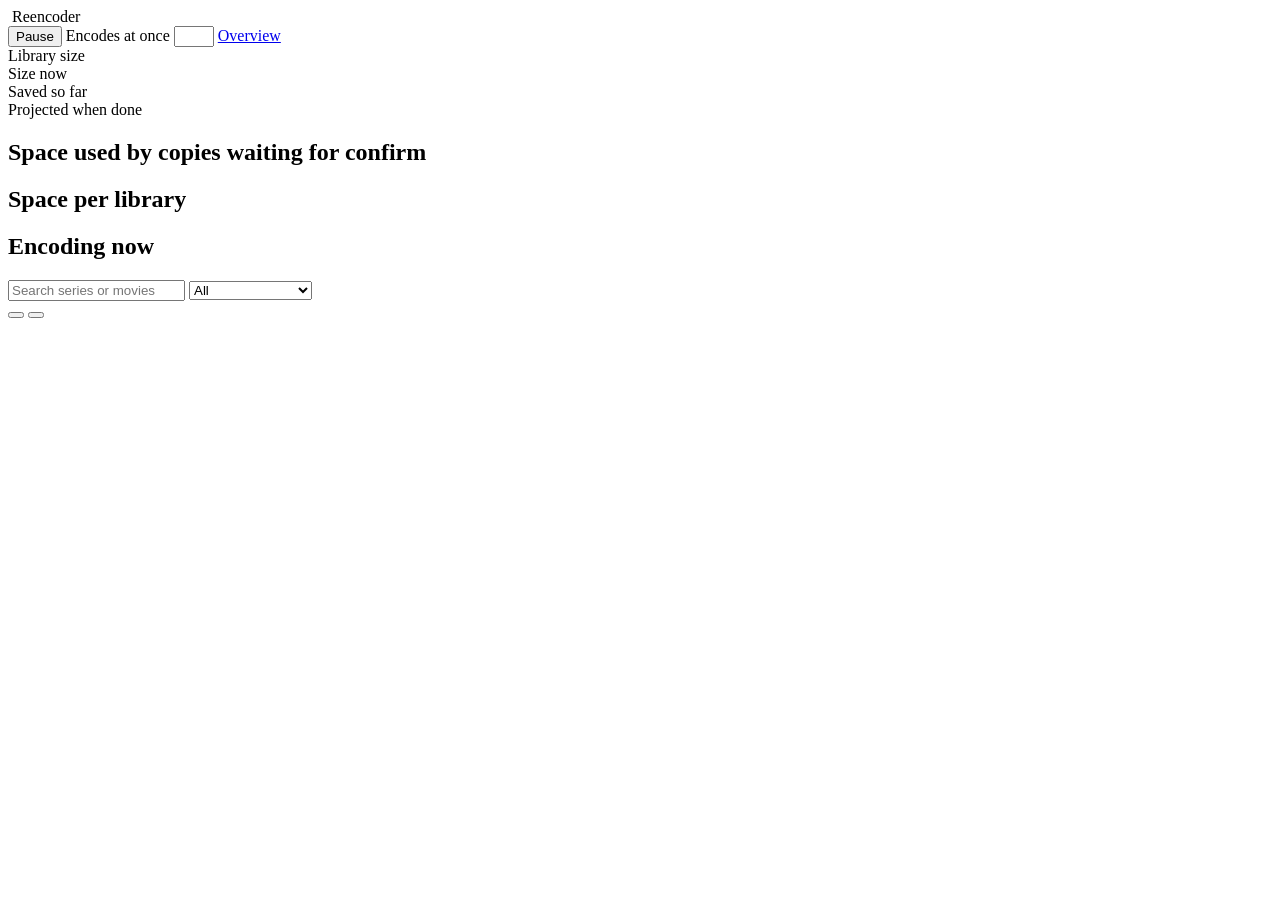
==== app/static/index.html @ ad73f6b5 "kk-reencoder: folders() in one grouped query with indexes (API timed out on the full library); viewp" ====
<!DOCTYPE html>
<html lang="en">
<head>
    <meta name="viewport" content="width=device-width, initial-scale=1">
    <meta charset="UTF-8">
    <title>Reencoder</title>
    <link rel="stylesheet" href="/static/style.css">
    <link rel="icon" type="image/png" href="/static/favicon-32.png">
</head>
<body>
    <header class="top">
        <div class="brand">
            <picture>
                <source media="(prefers-color-scheme: dark)" srcset="/static/logo-on-dark.svg">
                <img src="/static/logo.svg" alt="">
            </picture>
            <span class="name">Reencoder</span>
        </div>
        <nav class="controls">
            <span id="mode" class="badge"></span>
            <button id="pause" class="btn btn-primary">Pause</button>
            <label for="parallel">Encodes at once</label>
            <input type="number" id="parallel" min="1" max="5">
            <span id="conn" class="pill"></span>
            <a href="/overview">Overview</a>
        </nav>
    </header>

    <main>
        <section id="tiles">
            <div class="tile">
                <div class="tile-label">Library size</div>
                <div class="tile-value"></div>
                <div class="tile-sub"></div>
            </div>
            <div class="tile">
                <div class="tile-label">Size now</div>
                <div class="tile-value"></div>
                <div class="tile-sub"></div>
            </div>
            <div class="tile">
                <div class="tile-label">Saved so far</div>
                <div class="tile-value"></div>
                <div class="tile-sub"></div>
            </div>
            <div class="tile">
                <div class="tile-label">Projected when done</div>
                <div class="tile-value"></div>
                <div class="tile-sub"></div>
            </div>
        </section>

        <div id="notice" role="status" hidden></div>

        <section id="space" class="card">
            <h2>Space used by copies waiting for confirm</h2>
            <div class="bar">
                <div id="space-fill" class="fill"></div>
            </div>
            <p id="space-text"></p>
        </section>

        <section id="chart" class="card">
            <h2>Space per library</h2>
            <div id="libchart"></div>
        </section>

        <section id="jobs" class="card">
            <h2>Encoding now</h2>
            <p id="sysline"></p>
            <div id="job-list"></div>
        </section>

        <nav class="toolbar">
            <input type="search" id="q" placeholder="Search series or movies" aria-label="Search series or movies">
            <select id="filter">
                <option value="all">All</option>
                <option value="notstarted">Not started</option>
                <option value="partial">Partly done</option>
                <option value="ready">Ready to confirm</option>
                <option value="done">Done</option>
                <option value="skipped">Skipped</option>
            </select>
            <div class="viewsw">
                <button id="view-grid" class="btn" aria-pressed="true"></button>
                <button id="view-list" class="btn"></button>
            </div>
        </nav>

        <section id="folders"></section>
    </main>

    <dialog id="detail">
        <div class="detail-header">
            <h3 id="detail-title"></h3>
            <p id="detail-sum"></p>
            <button id="detail-close" class="btn" aria-label="Close">×</button>
        </div>
        <div id="detail-actions"></div>
        <div id="compare" hidden></div>
        <div id="detail-body"></div>
        <div class="detail-footer">
            <a id="detail-json" class="btn" download="encoding_report.json">Download encoding_report.json</a>
        </div>
    </dialog>

    <script src="/static/chart.js" defer></script>
    <script src="/static/compare.js" defer></script>
    <script src="/static/detail.js" defer></script>
    <script src="/static/app.js" defer></script>
</body>
</html>
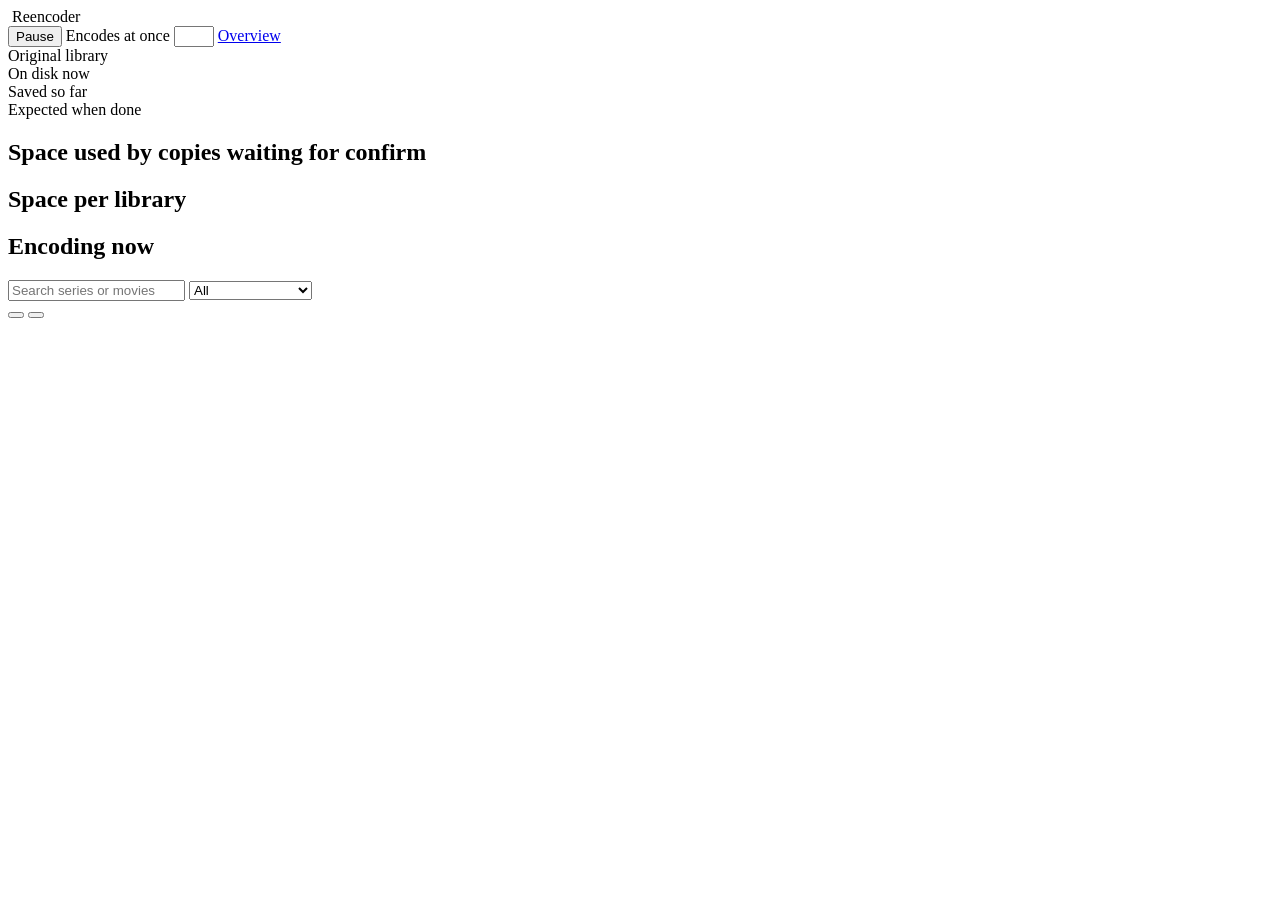
==== commit ef828e51: "kk-reencoder: top tiles (original, on disk, saved, expected with an estimate from measured files); h" ====
--- a/app/static/index.html
+++ b/app/static/index.html
@@ -29,12 +29,12 @@
     <main>
         <section id="tiles">
             <div class="tile">
-                <div class="tile-label">Library size</div>
+                <div class="tile-label">Original library</div>
                 <div class="tile-value"></div>
                 <div class="tile-sub"></div>
             </div>
             <div class="tile">
-                <div class="tile-label">Size now</div>
+                <div class="tile-label">On disk now</div>
                 <div class="tile-value"></div>
                 <div class="tile-sub"></div>
             </div>
@@ -44,7 +44,7 @@
                 <div class="tile-sub"></div>
             </div>
             <div class="tile">
-                <div class="tile-label">Projected when done</div>
+                <div class="tile-label">Expected when done</div>
                 <div class="tile-value"></div>
                 <div class="tile-sub"></div>
             </div>
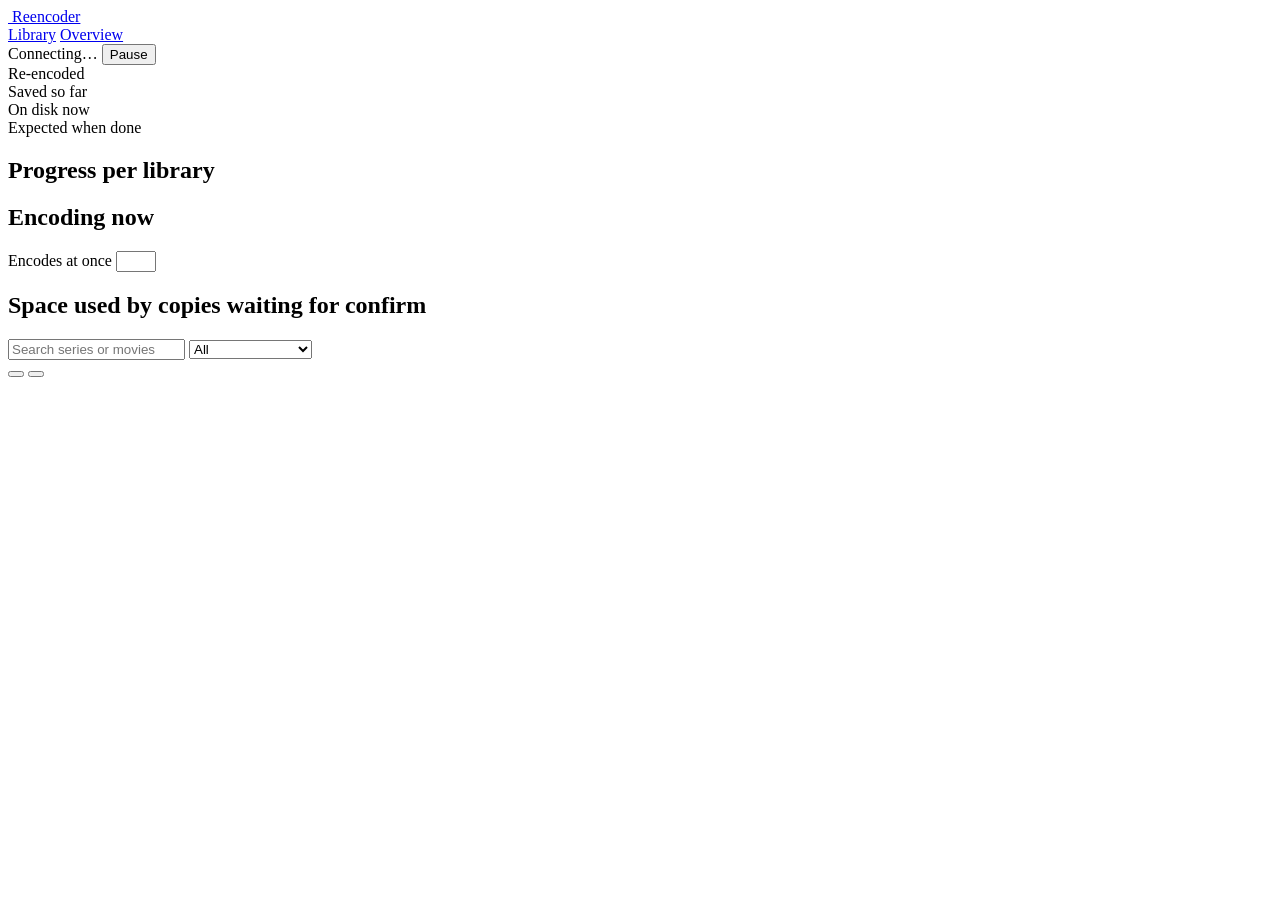
==== commit a0fcefa1: "Dashboard 0.2: progress per library, clear paused state, app bar, more settings Per library (and in " ====
--- a/app/static/index.html
+++ b/app/static/index.html
@@ -8,42 +8,45 @@
     <link rel="icon" type="image/png" href="/static/favicon-32.png">
 </head>
 <body>
-    <header class="top">
-        <div class="brand">
+    <header class="top appbar">
+        <a class="brand" href="/" aria-label="Reencoder home">
             <picture>
                 <source media="(prefers-color-scheme: dark)" srcset="/static/logo-on-dark.svg">
                 <img src="/static/logo.svg" alt="">
             </picture>
             <span class="name">Reencoder</span>
-        </div>
-        <nav class="controls">
+            <span class="ver" id="ver"></span>
+        </a>
+        <nav class="nav tabs" aria-label="Pages">
+            <a href="/" class="navlink active" aria-current="page">Library</a>
+            <a href="/overview" class="navlink">Overview</a>
+        </nav>
+        <nav class="controls" aria-label="Encoder controls">
             <span id="mode" class="badge"></span>
-            <button id="pause" class="btn btn-primary">Pause</button>
-            <label for="parallel">Encodes at once</label>
-            <input type="number" id="parallel" min="1" max="5">
-            <span id="conn" class="pill"></span>
-            <a href="/overview">Overview</a>
+            <span id="runstate" class="runstate" role="status" aria-live="polite"><i class="dot"></i><span class="rs-text">Connecting…</span></span>
+            <button id="pause" type="button" class="btn btn-run" aria-pressed="false"><span class="ico" aria-hidden="true"></span><span class="lbl">Pause</span></button>
         </nav>
     </header>
 
     <main>
         <section id="tiles">
-            <div class="tile">
-                <div class="tile-label">Original library</div>
+            <div class="tile t-progress">
+                <div class="tile-label">Re-encoded</div>
+                <div class="tile-value"></div>
+                <div class="tile-sub"></div>
+                <div class="tile-meter"><i></i></div>
+            </div>
+            <div class="tile t-saved">
+                <div class="tile-label">Saved so far</div>
                 <div class="tile-value"></div>
                 <div class="tile-sub"></div>
             </div>
-            <div class="tile">
+            <div class="tile t-disk">
                 <div class="tile-label">On disk now</div>
                 <div class="tile-value"></div>
                 <div class="tile-sub"></div>
             </div>
-            <div class="tile">
-                <div class="tile-label">Saved so far</div>
-                <div class="tile-value"></div>
-                <div class="tile-sub"></div>
-            </div>
-            <div class="tile">
+            <div class="tile t-expected">
                 <div class="tile-label">Expected when done</div>
                 <div class="tile-value"></div>
                 <div class="tile-sub"></div>
@@ -51,6 +54,22 @@
         </section>
 
         <div id="notice" role="status" hidden></div>
+
+        <section id="progress" class="card">
+            <h2>Progress per library</h2>
+            <div id="libprogress"></div>
+        </section>
+
+        <section id="jobs" class="card">
+            <h2>Encoding now</h2>
+            <div class="jobs-bar">
+                <p id="sysline"></p>
+                <label class="parallel-ctl" for="parallel">Encodes at once
+                    <input type="number" id="parallel" min="1" max="5">
+                </label>
+            </div>
+            <div id="job-list"></div>
+        </section>
 
         <section id="space" class="card">
             <h2>Space used by copies waiting for confirm</h2>
@@ -60,17 +79,6 @@
             <p id="space-text"></p>
         </section>
 
-        <section id="chart" class="card">
-            <h2>Space per library</h2>
-            <div id="libchart"></div>
-        </section>
-
-        <section id="jobs" class="card">
-            <h2>Encoding now</h2>
-            <p id="sysline"></p>
-            <div id="job-list"></div>
-        </section>
-
         <nav class="toolbar">
             <input type="search" id="q" placeholder="Search series or movies" aria-label="Search series or movies">
             <select id="filter">
@@ -78,8 +86,10 @@
                 <option value="notstarted">Not started</option>
                 <option value="partial">Partly done</option>
                 <option value="ready">Ready to confirm</option>
+                <option value="finalize">Ready to finalize</option>
                 <option value="done">Done</option>
                 <option value="skipped">Skipped</option>
+                <option value="failed">Failed</option>
             </select>
             <div class="viewsw">
                 <button id="view-grid" class="btn" aria-pressed="true"></button>
@@ -87,6 +97,7 @@
             </div>
         </nav>
 
+        <p id="filter-sum" role="status" hidden></p>
         <section id="folders"></section>
     </main>
 
@@ -104,9 +115,13 @@
         </div>
     </dialog>
 
-    <script src="/static/chart.js" defer></script>
+    <script src="/static/shell.js" defer></script>
+    <script src="/static/fold.js" defer></script>
+    <script src="/static/progress.js" defer></script>
     <script src="/static/compare.js" defer></script>
     <script src="/static/detail.js" defer></script>
     <script src="/static/app.js" defer></script>
+    <script src="/static/settings.js" defer></script>
+    <script src="/static/queue.js" defer></script>
 </body>
 </html>
